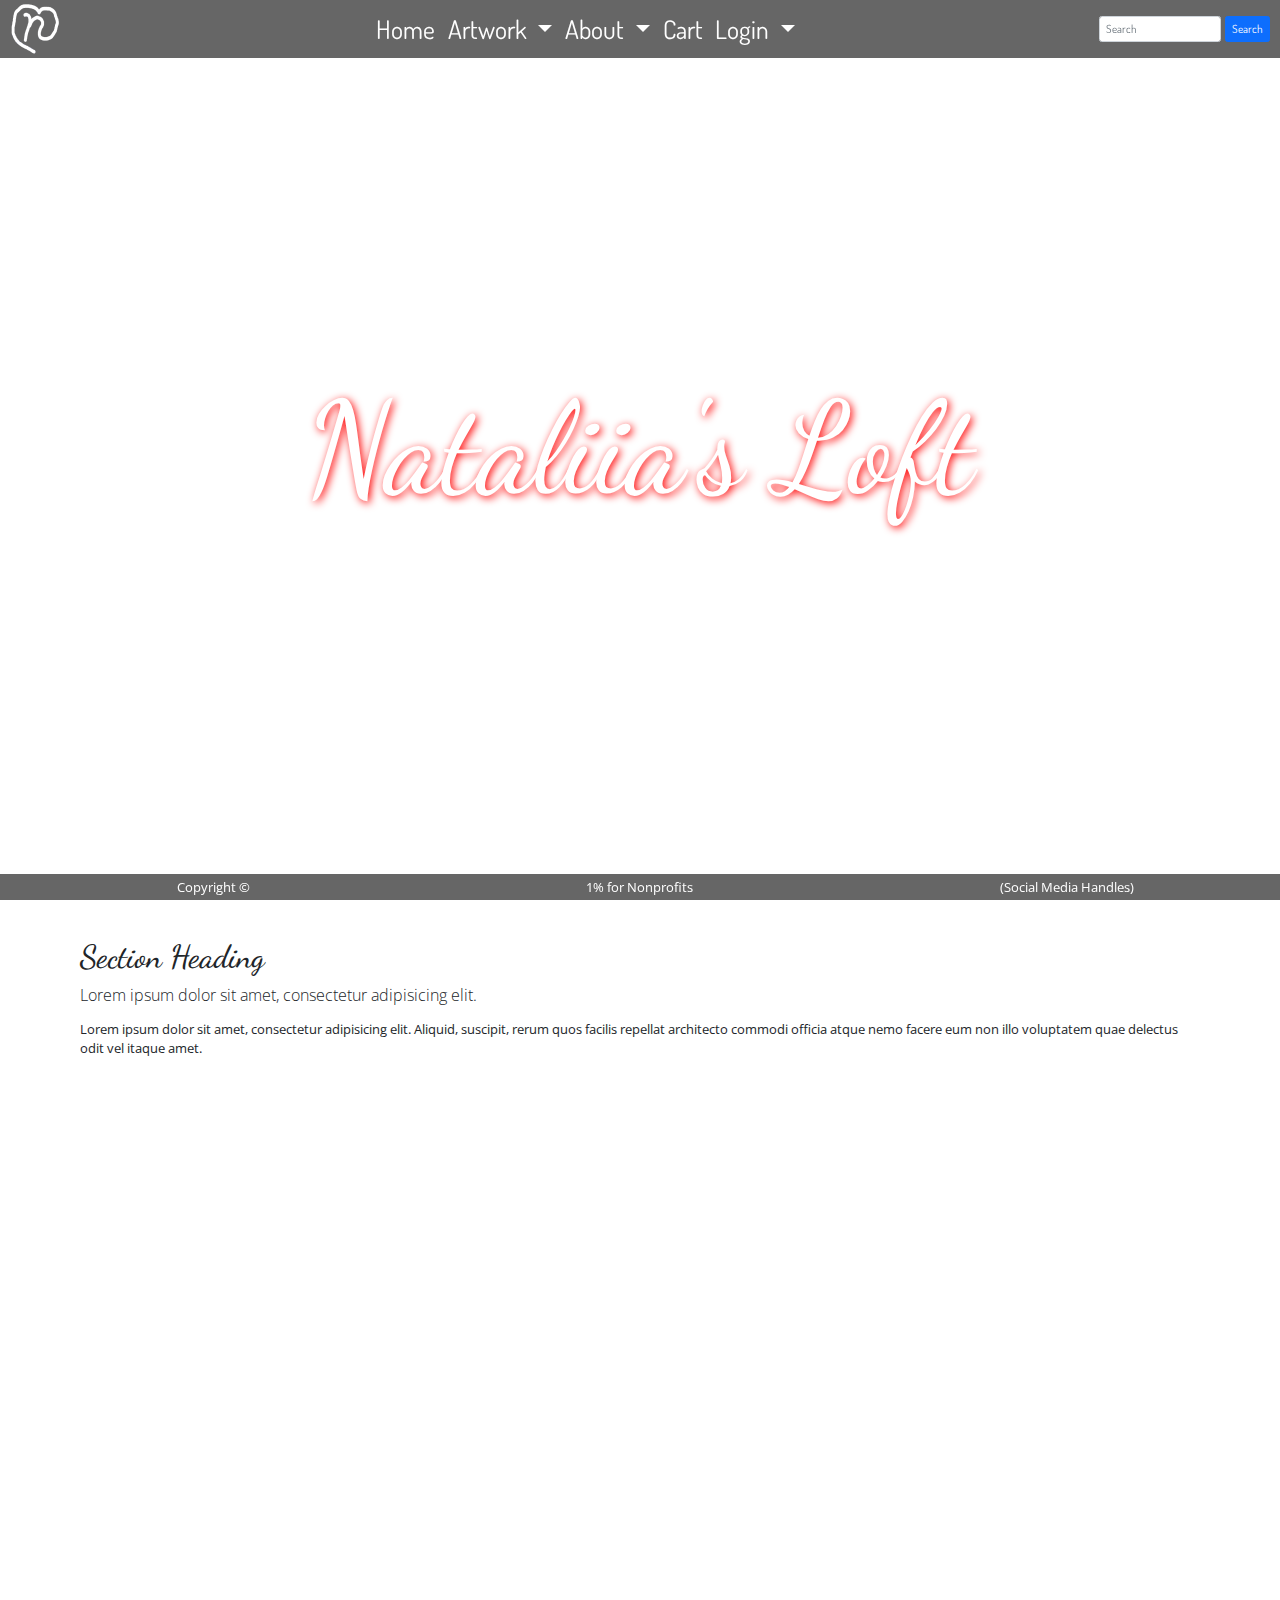
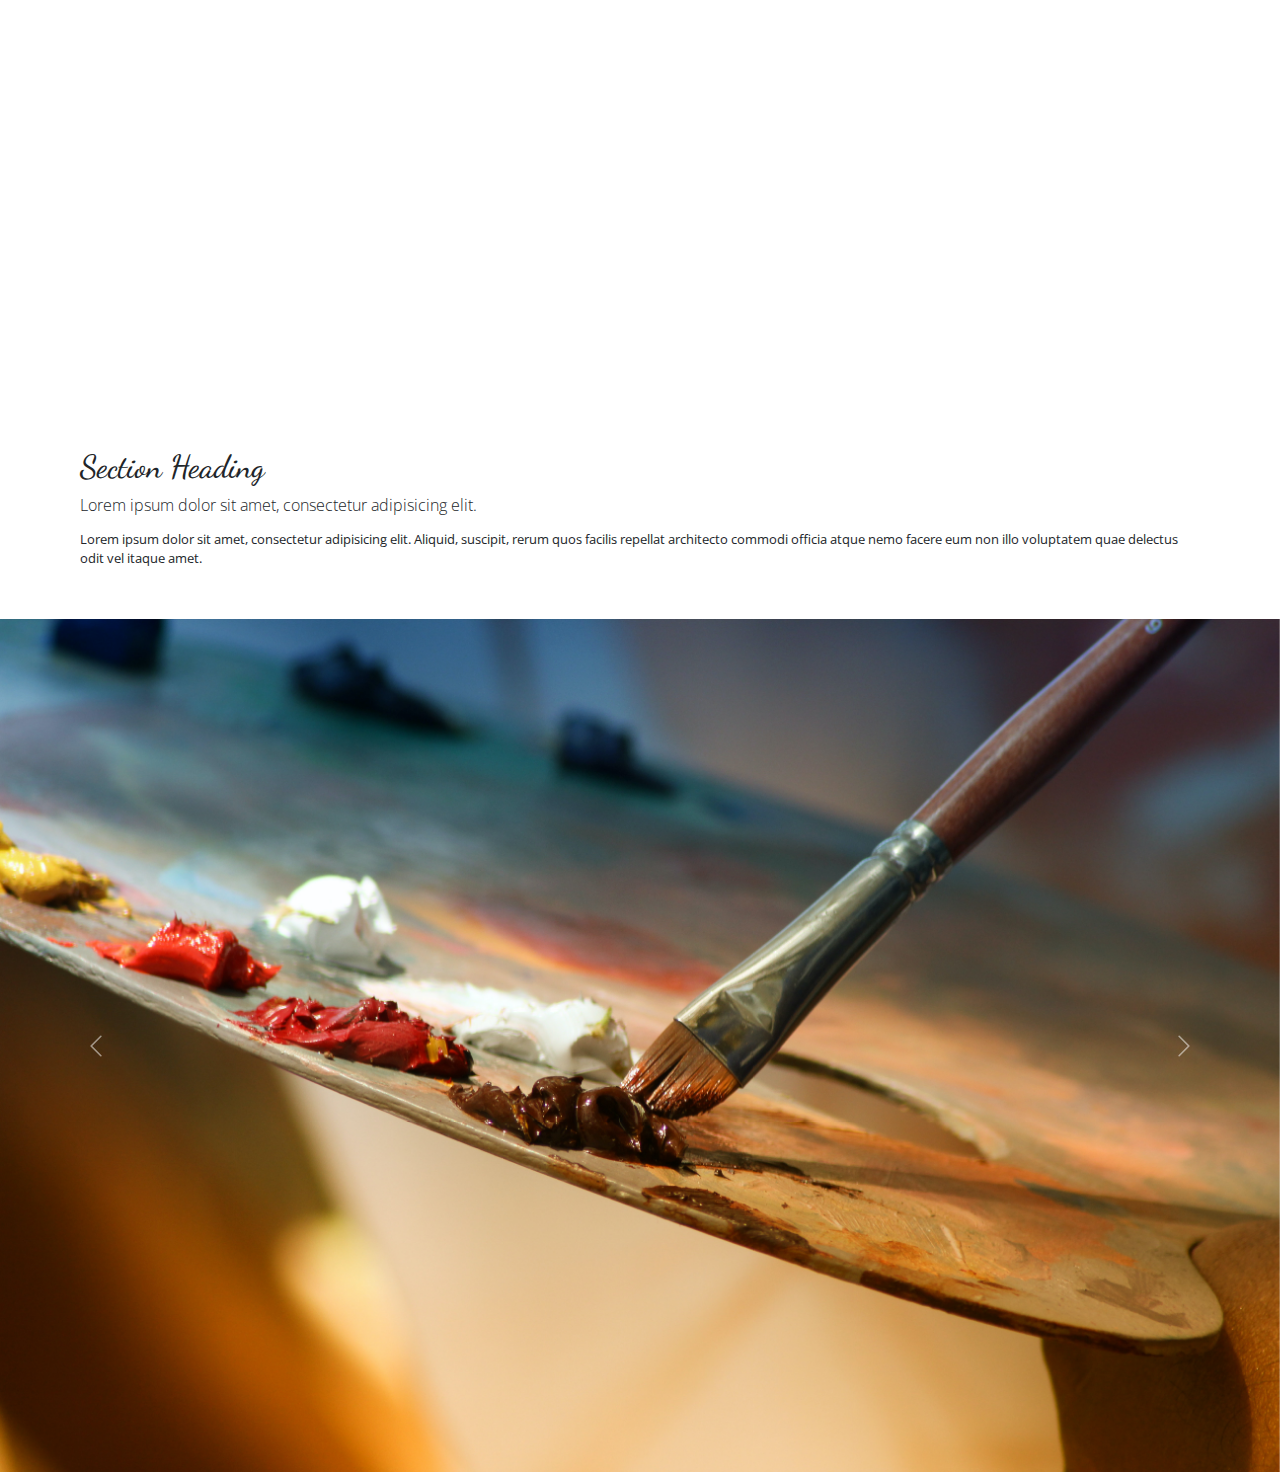
==== Nataliia's Loft/html/index.html @ fdb21df3 "Add files via upload" ====
<!doctype html>
<html lang="en">
  <head>

    <meta charset="utf-8">
    <meta name="viewport" content="width=device-width, initial-scale=1">

    <title>Nataliia's Loft</title>

    <link rel="stylesheet" href="../css/bootstrap.min.css">
    <link rel="stylesheet" href="../css/styles.css">

    <link rel="preconnect" href="https://fonts.gstatic.com">
    <link href="https://fonts.googleapis.com/css2?family=Dancing+Script:wght@500&family=Dosis&family=Open+Sans&display=swap" rel="stylesheet"> 

  </head>

  <body>

    <nav class="navbar-expand-lg fixed-top bars">
      <div class="container-fluid d-inline-flex bd-highlight">
        
        <a class="navbar-brand" href="index.html"><img src="../img/logo.png" alt="Logo"></a>

        <button class="navbar-toggler navbar-dark" type="button" data-bs-toggle="collapse" data-bs-target="#navbarSupportedContent" aria-controls="navbarSupportedContent" aria-expanded="false" aria-label="Toggle navigation">
          <span class="navbar-toggler-icon"></span>
        </button>

        <div class="collapse navbar-collapse justify-content-end" id="navbarSupportedContent">
          <ul class="navbar-nav mx-auto mb-2 mb-lg-0">
            
            <li class="nav-item">
              <a class="nav-link active" aria-current="page" href="index.html">Home</a>
            </li>

            <!-- Artwork Dropdown -->
            <li class="nav-item dropdown">
              <a class="nav-link dropdown-toggle" href="artwork.html" id="navbarDropdown" role="button" data-bs-toggle="dropdown" aria-expanded="false">
                Artwork
              </a>
              <ul class="dropdown-menu" aria-labelledby="navbarDropdown">
                <li><a class="dropdown-item" href="#">Originals</a></li>
                <li><a class="dropdown-item" href="#">Prints</a></li>
                <li><a class="dropdown-item" href="#">Fashion</a></li>
                <li><a class="dropdown-item" href="#">Gifts</a></li>
              </ul>
            </li>

            <!-- About Dropdown -->
            <li class="nav-item dropdown">
              <a class="nav-link dropdown-toggle" href="#" id="navbarDropdown" role="button" data-bs-toggle="dropdown" aria-expanded="false">
                About
              </a>
              <ul class="dropdown-menu" aria-labelledby="navbarDropdown">
                <li><a class="dropdown-item" href="#">Bio</a></li>
                <li><a class="dropdown-item" href="#">Mission</a></li>
                <li><a class="dropdown-item" href="#">Commision</a></li>
                <li><a class="dropdown-item" href="#">Shipping</a></li>
                <li><a class="dropdown-item" href="#">FAQ</a></li>
                <li><a class="dropdown-item" href="#">Media</a></li>
              </ul>
            </li>

            <!-- Shopping Cart Icon -->
            <li class="nav-item me-3 me-lg-0">
              <a class="nav-link" href="#">
                <i class="fas fa-shopping-cart"></i>Cart
              </a>
            </li>

            <!-- Login Dropdown -->
            <li class="nav-item me-3 me-lg-0 dropdown">
              <a class="nav-link dropdown-toggle" href="#" id="navbarDropdown" role="button" data-mdb-toggle="dropdown" aria-expanded="false">
                <i class="fas fa-user"></i>Login
              </a>
              <ul class="dropdown-menu" aria-labelledby="navbarDropdown">
                <form class="px-4 py-3">
                  <div class="form-group">
                    <label for="exampleDropdownFormEmail1">Email address</label>
                    <input type="email" class="form-control" id="exampleDropdownFormEmail1" placeholder="email@example.com">
                  </div>
                  <div class="form-group">
                    <label for="exampleDropdownFormPassword1">Password</label>
                    <input type="password" class="form-control" id="exampleDropdownFormPassword1" placeholder="Password">
                  </div>
                  <div class="form-check">
                    <input type="checkbox" class="form-check-input" id="dropdownCheck">
                    <label class="form-check-label" for="dropdownCheck">
                      Remember me
                    </label>
                  </div>
                  <button type="submit" class="btn btn-primary">Sign in</button>
                </form>
                <div class="dropdown-divider"></div>
                <a class="dropdown-item" href="#">New around here? Sign up</a>
                <a class="dropdown-item" href="#">Forgot password?</a>
              </ul>
            </li>

          </ul>

          <!-- Search bar -->
          <form class="d-inline-flex" id="searchbox">
            <input class="form-control form-control-sm me-1" type="search" placeholder="Search" aria-label="Search">
            <button class="btn btn-primary btn-sm" type="submit">Search</button>
          </form>


        </div>
      </div>
    </nav>
    
    <!-- Landing page image and title -->
    <header class="bg-image-full" style="background-image: url(../img/abstract.jpg);">
      <h1 class="landing-title">Nataliia's Loft</h1>
    </header>

    <!-- Content section -->
    <section class="py-5">
      <div class="container">
        <h1>Section Heading</h1>
        <p class="lead">Lorem ipsum dolor sit amet, consectetur adipisicing elit.</p>
        <p>Lorem ipsum dolor sit amet, consectetur adipisicing elit. Aliquid, suscipit, rerum quos facilis repellat architecto commodi officia atque nemo facere eum non illo voluptatem quae delectus odit vel itaque amet.</p>
      </div>
    </section>

    <!-- Self portrait image and quote -->
    <div class="bg-image-full" style="background-image: url(../img/portrait.png);">
    </div>

    <!-- Content section -->
    <section class="py-5">
      <div class="container">
        <h1>Section Heading</h1>
        <p class="lead">Lorem ipsum dolor sit amet, consectetur adipisicing elit.</p>
        <p>Lorem ipsum dolor sit amet, consectetur adipisicing elit. Aliquid, suscipit, rerum quos facilis repellat architecto commodi officia atque nemo facere eum non illo voluptatem quae delectus odit vel itaque amet.</p>
      </div>
    </section>

<!-- Carousel -->
    <div id="carouselExampleInterval" class="carousel slide" data-bs-ride="carousel">

      <div class="carousel-inner">
        <div class="carousel-item active" data-bs-interval="5000">
          <img src="../img/paint.jpg" class="d-block w-100" alt="">
        </div>
        <div class="carousel-item" data-bs-interval="5000">
          <img src="../img/urban.jpg" class="d-block w-100" alt="">
        </div>
        <div class="carousel-item" data-bs-interval="5000">
          <img src="../img/wild.jpg" class="d-block w-100" alt="">
        </div>
      </div>

      <button class="carousel-control-prev" type="button" data-bs-target="#carouselExampleInterval"  data-bs-slide="prev">
        <span class="carousel-control-prev-icon" aria-hidden="true"></span>
        <span class="visually-hidden">Previous</span>
      </button>
      <button class="carousel-control-next" type="button" data-bs-target="#carouselExampleInterval"  data-bs-slide="next">
        <span class="carousel-control-next-icon" aria-hidden="true"></span>
        <span class="visually-hidden">Next</span>
      </button>
    </div>

    <!-- Footer -->
    <footer class="py-1 fixed-bottom bars">
      <div class="container-fluid">    
        <div class="row">
          <div class="col-sm-4" align="center">
            <p class="m-0">Copyright &copy;</p>
          </div>
          <div class="col-sm-4" align="center">
            <p class="m-0">1% for Nonprofits</p>
          </div>
          <div class="col-sm-4" align="center">
            <p class="m-0">(Social Media Handles)</p>
          </div>
        </div>
      </div>
    </footer>

    <script src="../js/bootstrap.min.js"></script>

  </body>

</html>
---- Nataliia's Loft/css/styles.css ----
body, html {
	height: 100%;
	font-family: 'Dosis', sans-serif;
	font-size: 1vw;
}

h1 {
	font-family: 'Dancing Script', cursive;
}

p {
	font-family: 'Open Sans', sans-serif;
}

.bars {
    background-color: rgba(0,0,0,0.6);
    color: white;
}

nav .navbar-nav li a{
  color: white !important;
  font-size: 2vw;
  }

.bg-image-full {
	height: 100%;
	width: 100%;
	margin: auto;
	background-position: center;
	background-repeat: no-repeat;
	background-size: cover;
}

.landing-title {
	text-align: center;
    position: relative;
    top: 50%;
    -webkit-transform: translateY(-50%);
    -ms-transform: translateY(-50%);
    transform: translateY(-50%);
	color: white;
	font-size: 10vw;
	text-shadow: 2px 2px 8px #FF0000;
}
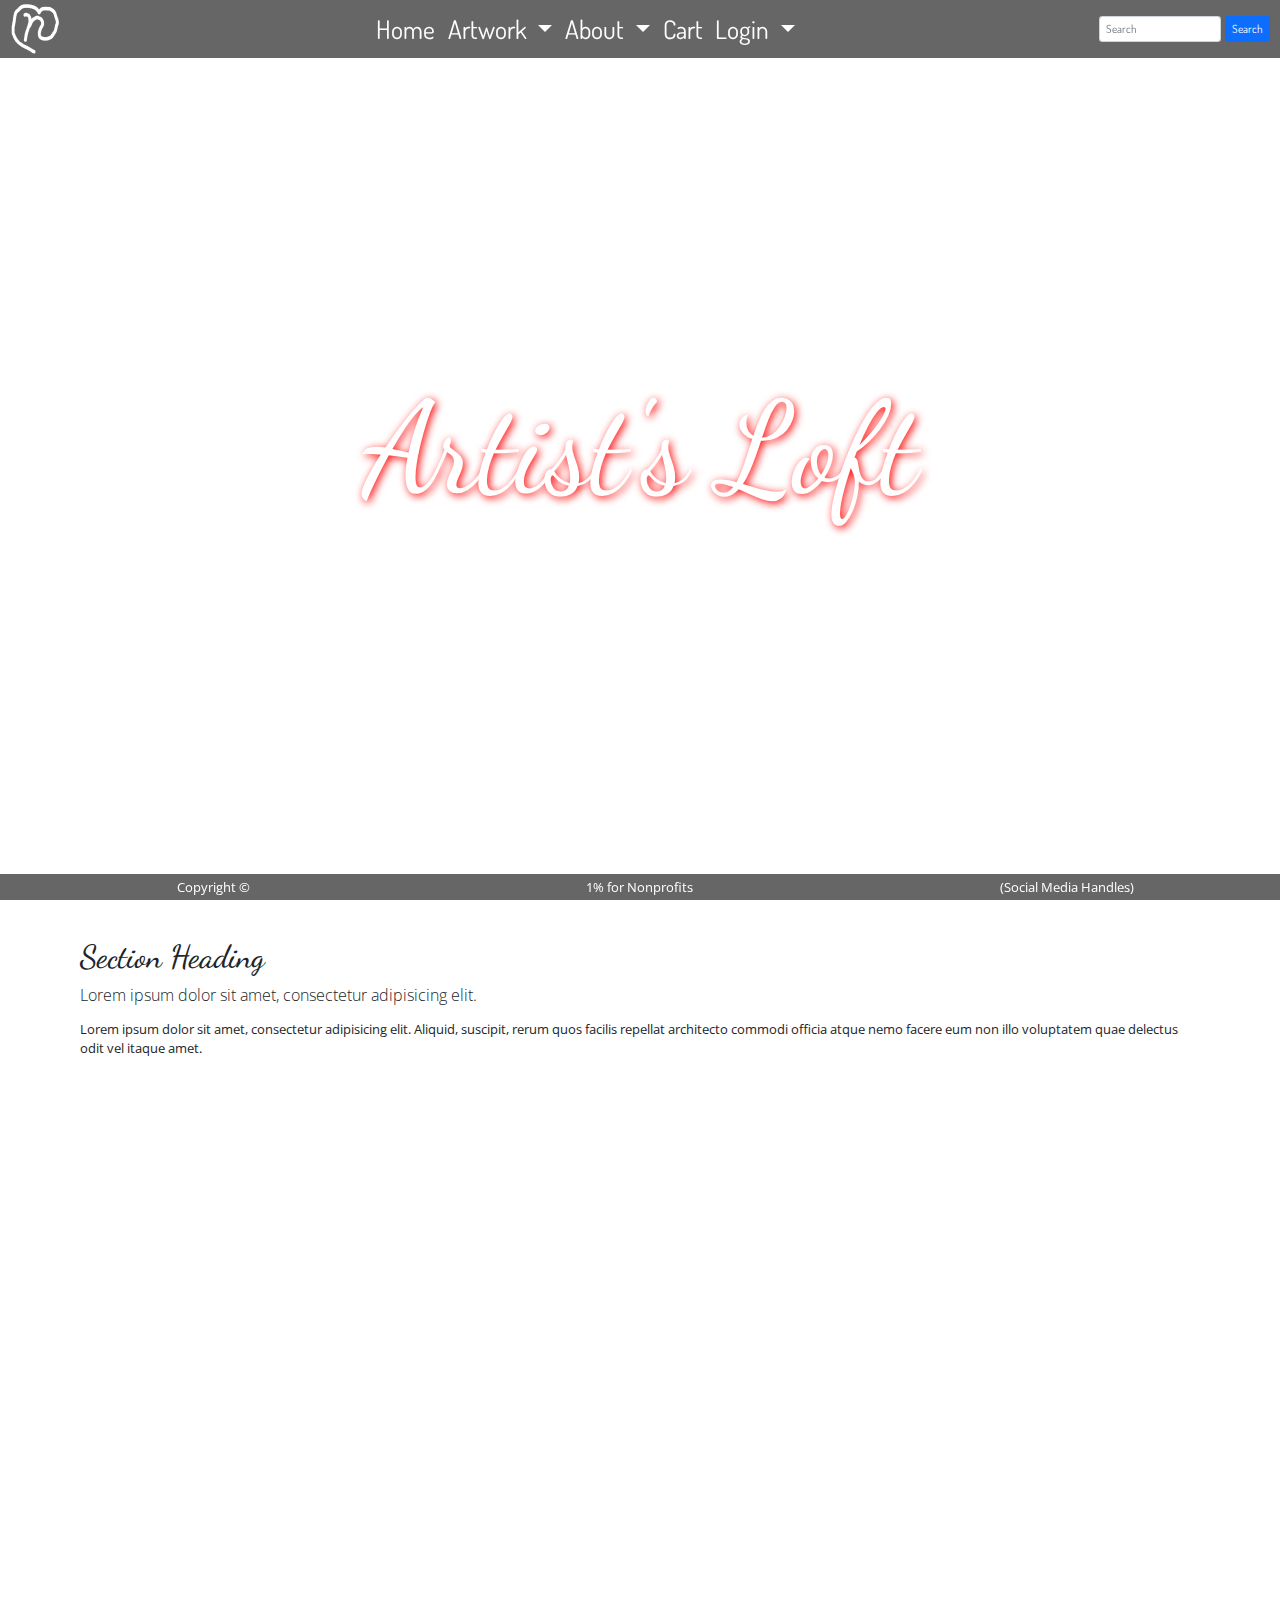
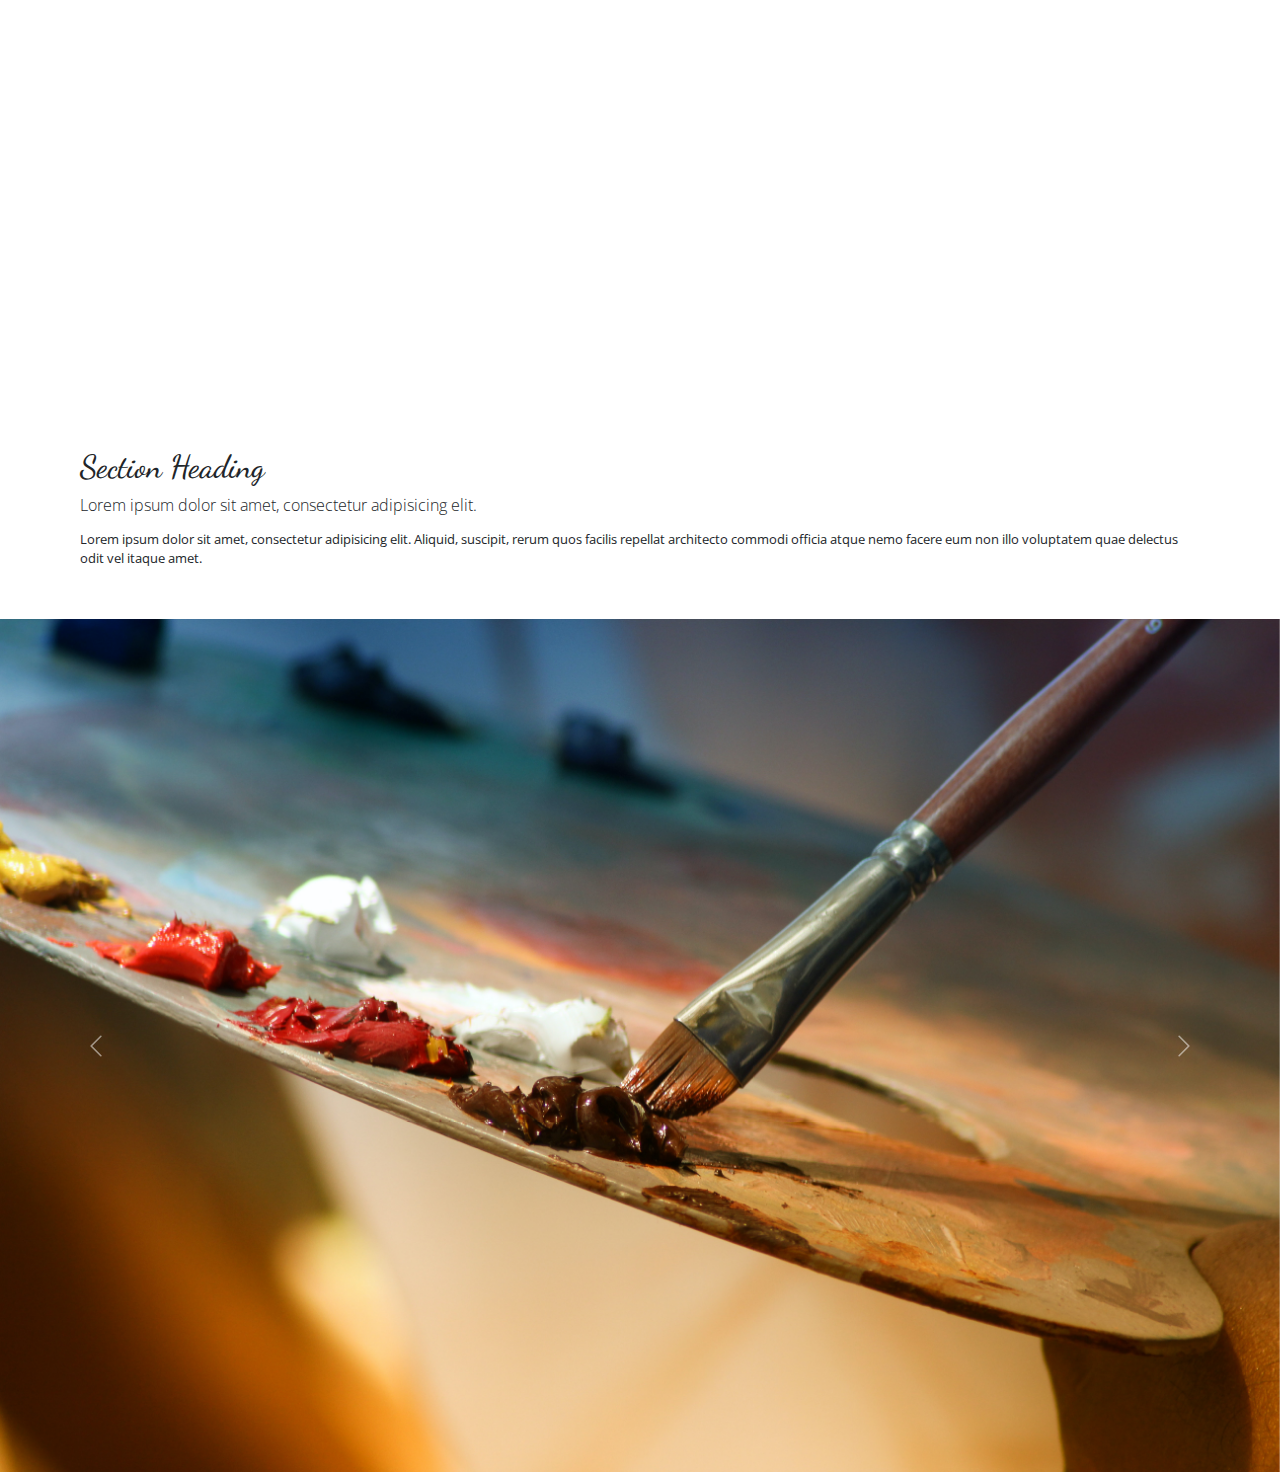
==== commit 3042d968: "Update index.html" ====
--- a/Nataliia's Loft/html/index.html
+++ b/Nataliia's Loft/html/index.html
@@ -5,7 +5,7 @@
     <meta charset="utf-8">
     <meta name="viewport" content="width=device-width, initial-scale=1">
 
-    <title>Nataliia's Loft</title>
+    <title>Artist's Loft</title>
 
     <link rel="stylesheet" href="../css/bootstrap.min.css">
     <link rel="stylesheet" href="../css/styles.css">
@@ -112,7 +112,7 @@
     
     <!-- Landing page image and title -->
     <header class="bg-image-full" style="background-image: url(../img/abstract.jpg);">
-      <h1 class="landing-title">Nataliia's Loft</h1>
+      <h1 class="landing-title">Artist's Loft</h1>
     </header>
 
     <!-- Content section -->
@@ -183,4 +183,4 @@
 
   </body>
 
-</html>+</html>
